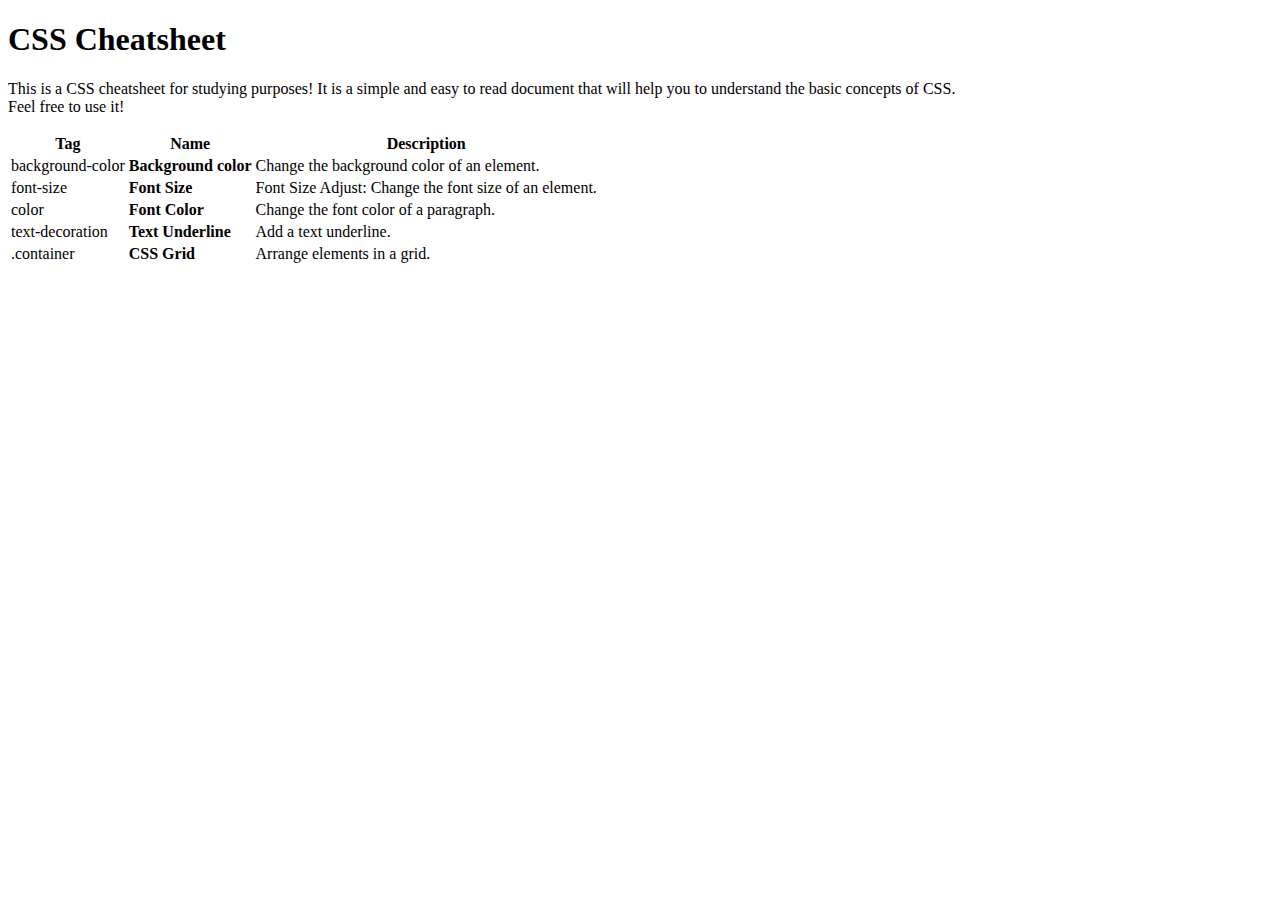
==== index.html @ 3f52f033 "Add files via upload" ====
<!DOCTYPE html>
<html>    

    <head>
        <title>CSS Cheatsheet</title>
    </head>
    <link rel="stylesheet" type="text/css" href="ressources/css/index.css">
<body>
    <h1>CSS Cheatsheet</h1>
    <p>This is a CSS cheatsheet for studying purposes!
        It is a simple and easy to read document that will help you to understand the basic concepts of CSS.
        <br>
        Feel free to use it!
    </p>
   
<table>
    <thead>
    <tr>
      <th>Tag</th>
      <th>Name</th>
      <th>Description</th>
    </tr>
</thead>
    <tr>
      <td><span class="code">background-color</span></td>
      <td><b>Background color</b></td>
      <td>Change the background color of an element.</td>
    </tr>
    <tr>
      <td><span class="code">font-size</span></td>
      <td><b>Font Size</b></td>
      <td>Font Size Adjust: Change the font size of an element.</td>
    </tr>
    <tr>
      <td><span class="code">color</span></td>
      <td><b>Font Color</b></td>
      <td>Change the font color of a paragraph.</td>
    </tr>
    <tr>
      <td><span class="code">text-decoration</span></td>
      <td><b>Text Underline</b></td>
      <td>Add a text underline.</td>
    </tr>
    <tr>
      <td><span class="code">.container</span></td>
      <td><b>CSS Grid</b></td>
      <td> Arrange elements in a grid.</td>
    </tr>
  </table>

</body>

  </html>
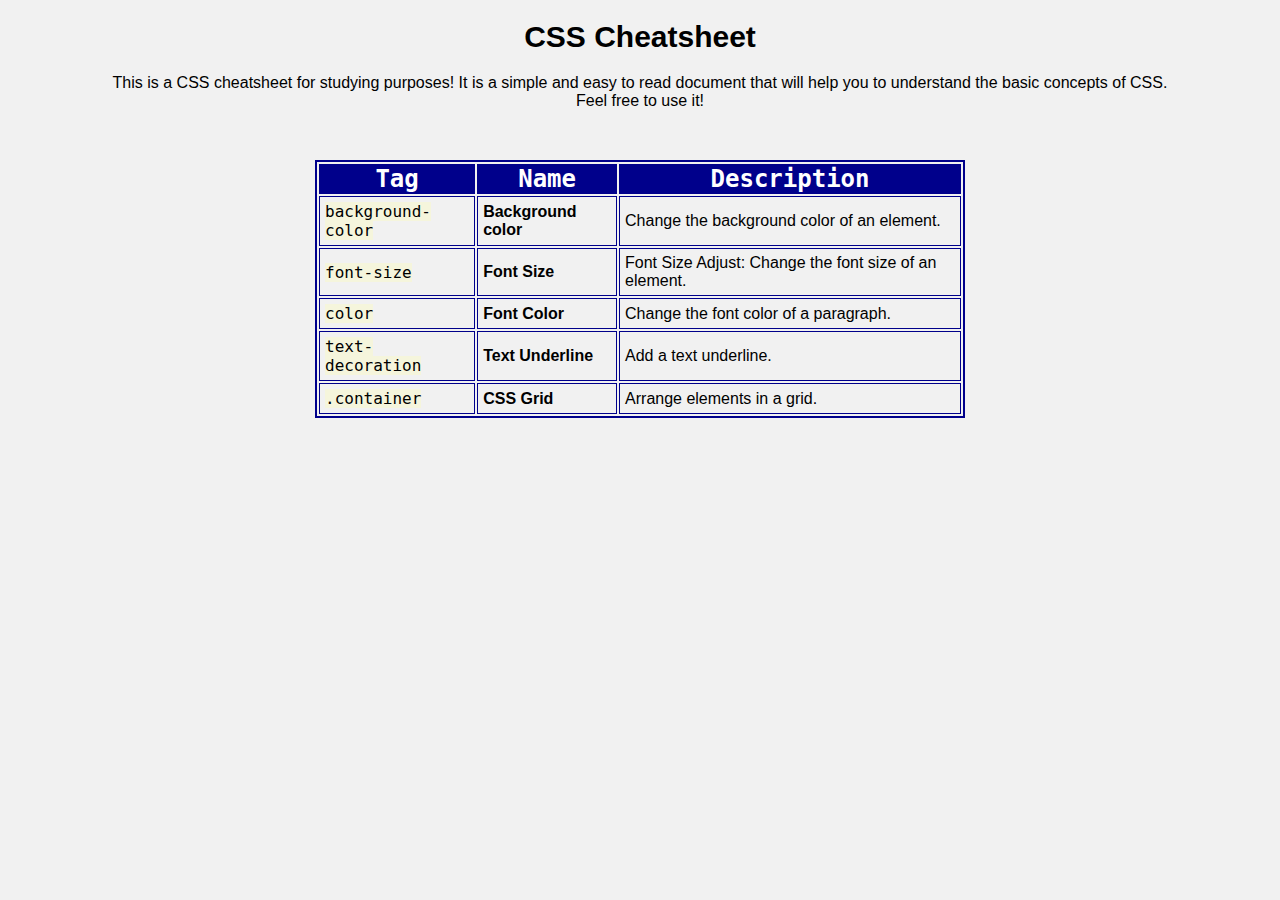
==== commit 90588e96: "Update index.html" ====
--- a/index.html
+++ b/index.html
@@ -3,8 +3,8 @@
 
     <head>
         <title>CSS Cheatsheet</title>
+<link href="./index.css" type="text/css" rel="stylesheet">
     </head>
-    <link rel="stylesheet" type="text/css" href="ressources/css/index.css">
 <body>
     <h1>CSS Cheatsheet</h1>
     <p>This is a CSS cheatsheet for studying purposes!
@@ -50,4 +50,4 @@
 
 </body>
 
-  </html>+  </html>
--- a/index.css
+++ b/index.css
@@ -0,0 +1,54 @@
+
+.code {
+    font-family: monospace;
+    background-color: beige;
+}
+
+thead {
+    background-color: darkblue;
+    color: white;
+    font-weight: bold;
+    text-align: center;
+    font-size: 1.5em;
+    border-radius: 5px;
+    padding: 5px;
+    margin: 5px;
+    font-family: monospace;
+
+}
+
+table {
+    border: 2px solid darkblue;
+    width: 650px;
+    margin: 50px auto;
+    border-spacing: 2px;
+    white-space: normal;
+    border-collapse: separate;
+    text-indent: initial;
+    line-height: normal;
+    text-align: left;
+
+}
+
+td {
+    border: 1px solid darkblue;
+    padding: 5px;
+}
+
+body {
+    background-color: #f1f1f1;
+    font-family: Arial, Helvetica, sans-serif;
+    font-size: 16px;
+    color: black;
+    margin: 0;
+    padding: 0;
+    text-align: center;
+}   
+
+h1 {
+    font-size: 30px;
+    margin-top: 20px;
+    margin-bottom: 20px;
+    font-family: Arial, Helvetica, sans-serif;
+
+}